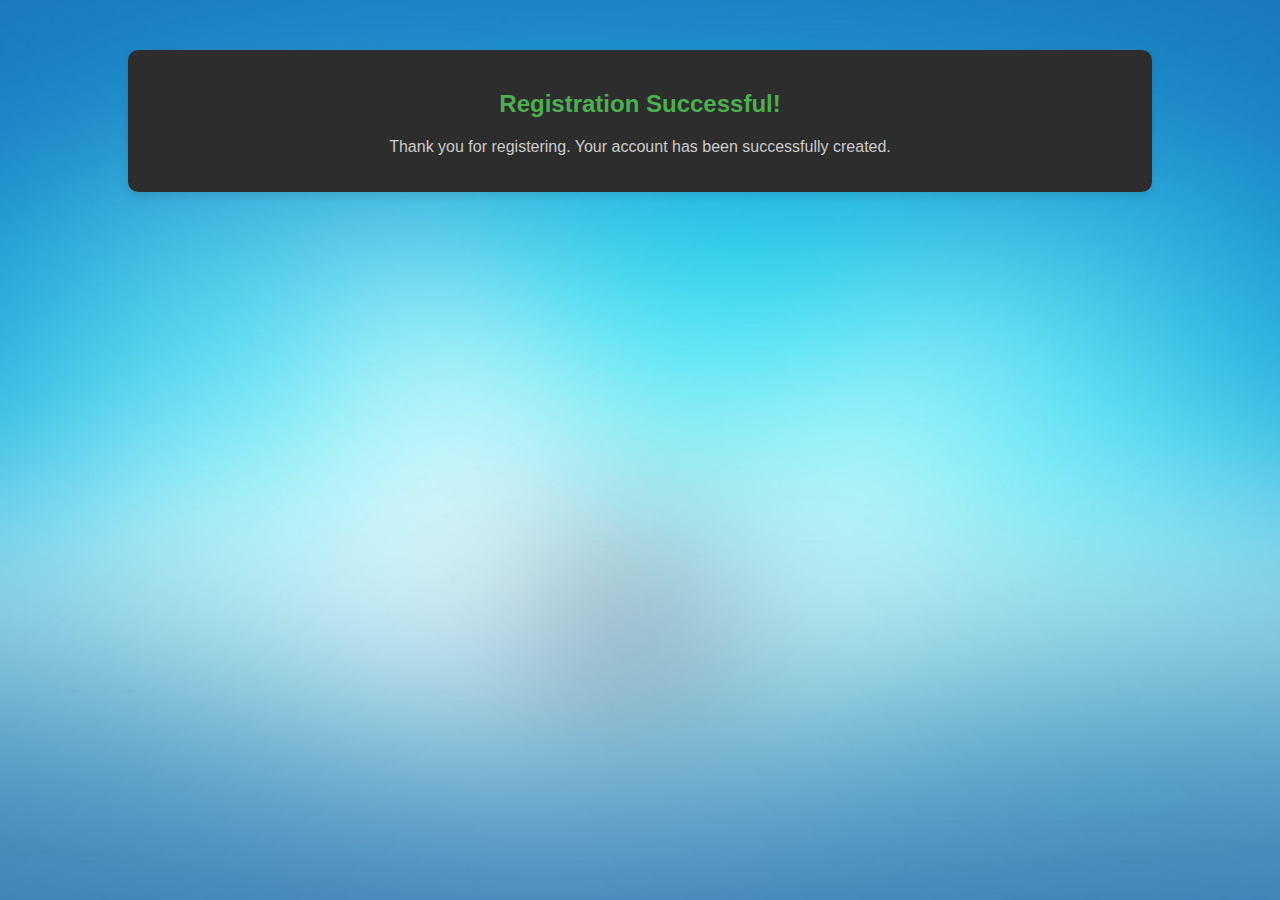
==== confirmation.html @ 91131c6f "Add files via upload" ====
<!DOCTYPE html>
<html lang="en">

<head>
    <meta charset="UTF-8">
    <meta name="viewport" content="width=device-width, initial-scale=1.0">
    <link rel="stylesheet" href="styles.css">
    <title>Registration Confirmation</title>
</head>

<body style="background: url(images/background8.jpg) center center fixed; background-size: cover;">
    <div class="container">
        <div class="confirmation-message">
            <h2>Registration Successful!</h2>
            <p>Thank you for registering. Your account has been successfully created.</p>
            
        </div>
    </div>
</body>

</html>
---- styles.css ----
body {
    font-family: 'Arial', sans-serif;
    margin: 0;
    padding: 0;
    background-color: #1a1a1a; /* Dark background color */
    color: #fff; /* Text color */
}

.container {
    width: 80%; /* Adjusted for responsiveness */
    margin: auto;
    text-align: center;
}

form {
    background: #2d2d2d; /* Darker form background color */
    padding: 20px;
    margin-top: 50px;
    box-shadow: 0 4px 8px rgba(0, 0, 0, 0.1);
    border-radius: 10px;
}

h2 {
    color: #fff;
}

label {
    display: block;
    margin: 10px 0 5px;
    color: #ccc; /* Label color */
}

input {
    width: 100%;
    padding: 10px;
    margin-bottom: 10px;
    box-sizing: border-box;
    border: 1px solid #555; /* Input border color */
    border-radius: 5px;
    background-color: #333; /* Input background color */
    color: #fff;
}

input[type="submit"] {
    background: #4caf50;
    color: #fff;
    cursor: pointer;
    border: none;
    border-radius: 5px;
}

input[type="submit"]:hover {
    background: #45a049;
}

#password-strength {
    margin-top: -15px; /* Adjust the negative margin to control the overlap */
    color: #ccc; /* Password strength text color */
    position: absolute;
    width: 100%;
    height: 20px;
    top: 100%;
}

.strength-weak,
.strength-medium,
.strength-strong {
    position: absolute;
    width: 100%;
    text-align: center;
    height: 100%;
}

.strength-weak {
    color: #ff6347; /* Tomato */
    top: 0;
}

.strength-medium {
    color: #ffa500; /* Orange */
    top: 50%;
}

.strength-strong {
    color: #00cc00; /* Green */
    bottom: 0;
}

@media (max-width: 600px) {
    .container {
        width: 90%;
    }
}


/* Add this to your existing styles */

.password-strength-text {
    color: #ccc; /* Password strength text color */
    font-size: 14px; /* Adjust the font size */
    margin-bottom: 10px; /* Add margin for spacing */
}



/*confirmation*/

body {
    font-family: 'Arial', sans-serif;
    margin: 0;
    padding: 0;
    background-color: #1a1a1a; /* Dark background color */
    color: #fff; /* Text color */
}

.container {
    width: 80%; /* Adjusted for responsiveness */
    margin: auto;
    text-align: center;
}

.confirmation-message {
    background: #2d2d2d; /* Darker background color */
    padding: 20px;
    margin-top: 50px;
    box-shadow: 0 4px 8px rgba(0, 0, 0, 0.1);
    border-radius: 10px;
}

h2 {
    color: #4caf50; /* Green color for headings */
}

p {
    color: #ccc; /* Text color for paragraphs */
}

@media (max-width: 600px) {
    .container {
        width: 90%;
    }
}
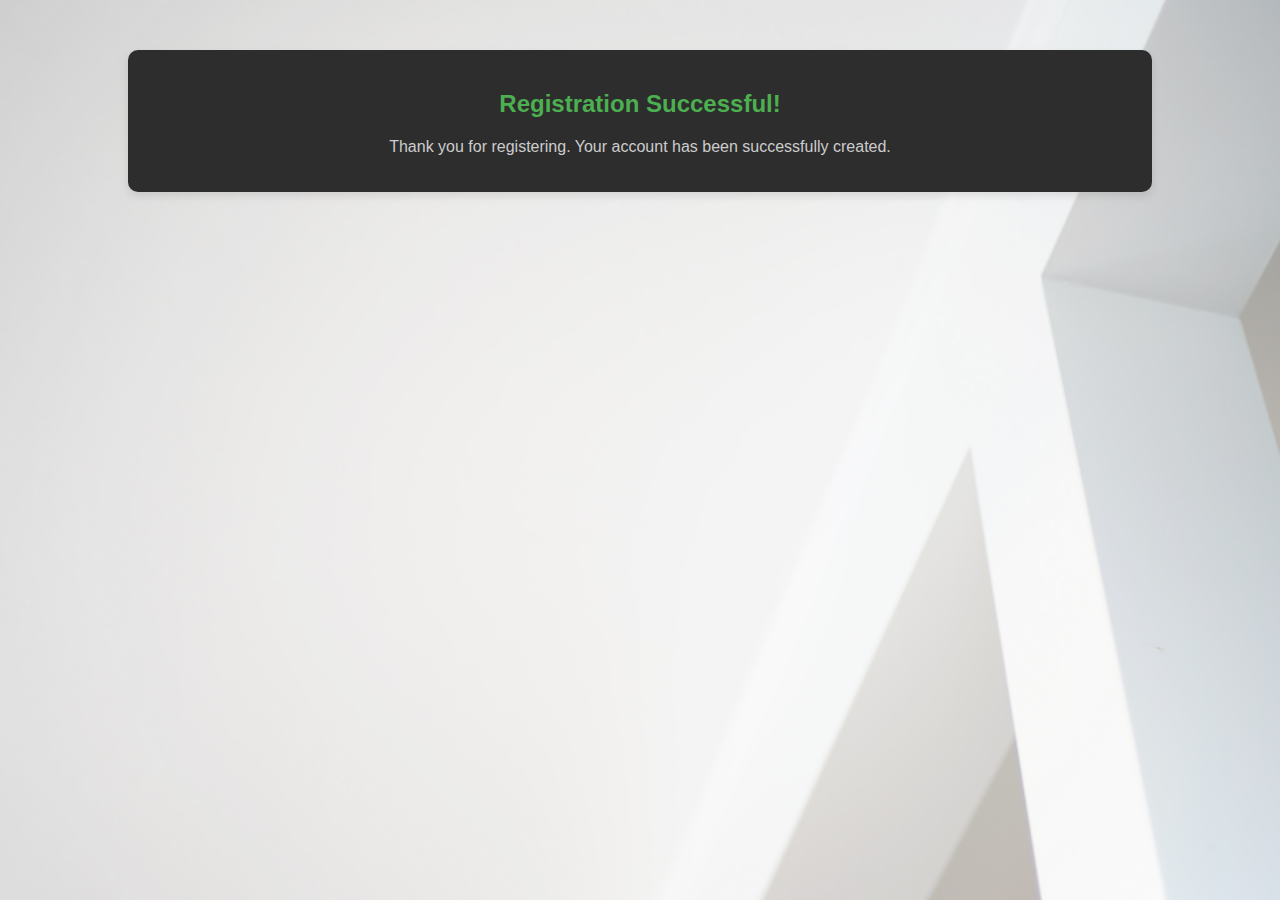
==== commit 1b9af73f: "confirmation.html" ====
--- a/confirmation.html
+++ b/confirmation.html
@@ -8,7 +8,7 @@
     <title>Registration Confirmation</title>
 </head>
 
-<body style="background: url(images/background8.jpg) center center fixed; background-size: cover;">
+<body style="background: url(images/background10.jpg) center center fixed; background-size: cover;">
     <div class="container">
         <div class="confirmation-message">
             <h2>Registration Successful!</h2>
